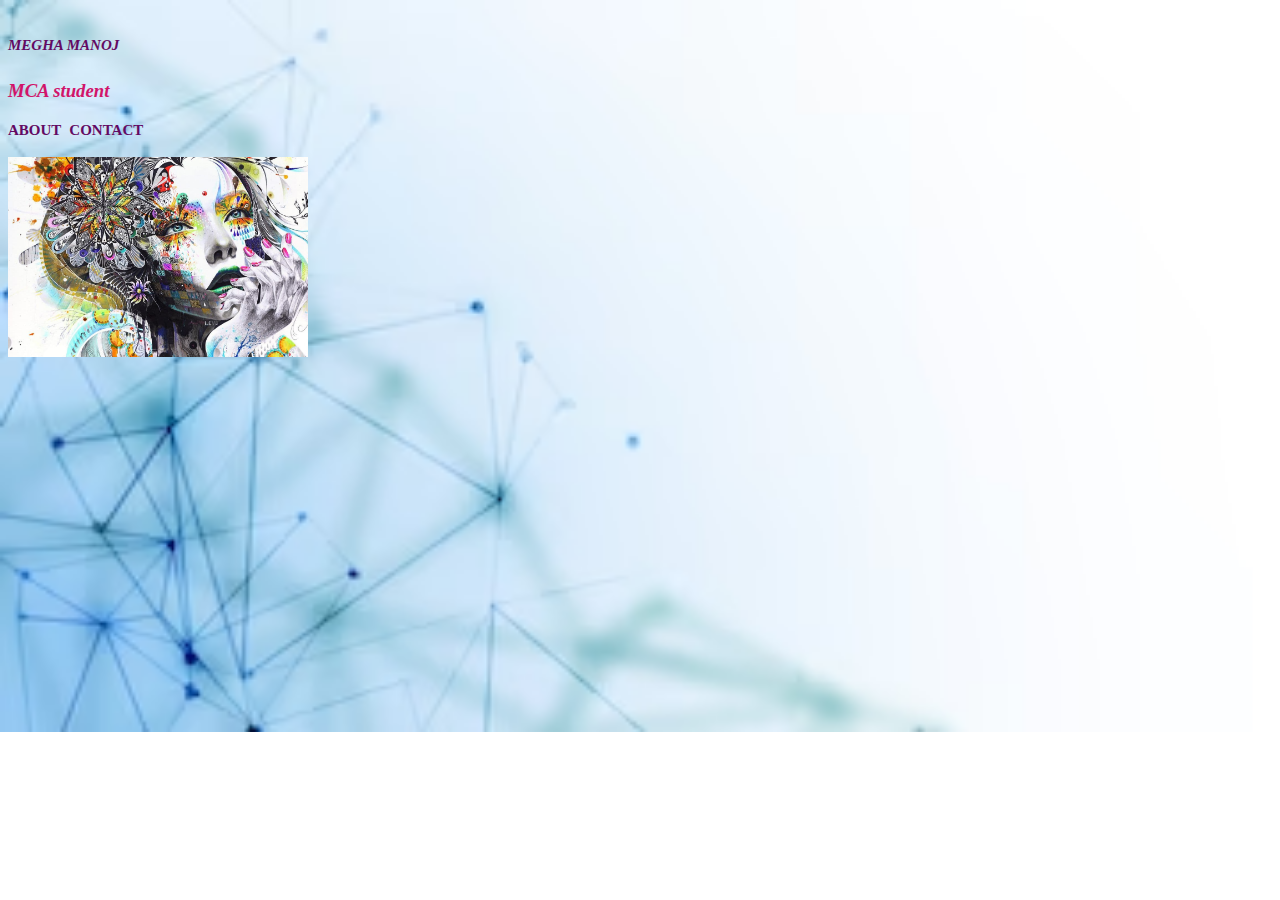
==== index.html @ 7fb22160 "assignment" ====
<!DOCTYPE html>
<html lang="en">
<head>
    <meta charset="UTF-8">
    <meta http-equiv="X-UA-Compatible" content="IE=edge">
    <meta name="viewport" content="width=device-width, initial-scale=1.0">
    <title>My Portfolio</title>
    <link rel="stylesheet" href="myweb.css">
</head>
<body>
   <h3 align="center">
    <h1 id="h1"><i><B><a href="myweb.html">MEGHA MANOJ</a></B></i></h1>
   <h3 id="intro"><i>MCA student</i></h3>
    <a href="about.html"><b>ABOUT</b></a>&nbsp;
    <a href="contact.html"><B>CONTACT</B></a>
   </h3><br><br>
   <div style="background-image: url('./images/H1.jpg'); background-size: cover; height:200px;width: 300px;">
        
</body>
</html>
---- myweb.css ----
body{
    background-image: url("./images/bgnew");
    
    /* background-position: center; */
     background-repeat: no-repeat;
    background-size: cover;
}
    

/* body{
    background-color: rgba(65, 187, 235, 0.212);
} */
#h1{
    color: rgb(219, 11, 105);
}
a{
    color: rgb(99, 10, 99);
    font-size: 15px;
    display: inline;
    text-align: right;
    text-decoration: none;
 

}
#intro{
    color: rgb(209, 21, 106);
}
.me
{
    color: rgb(10, 59, 99);
}
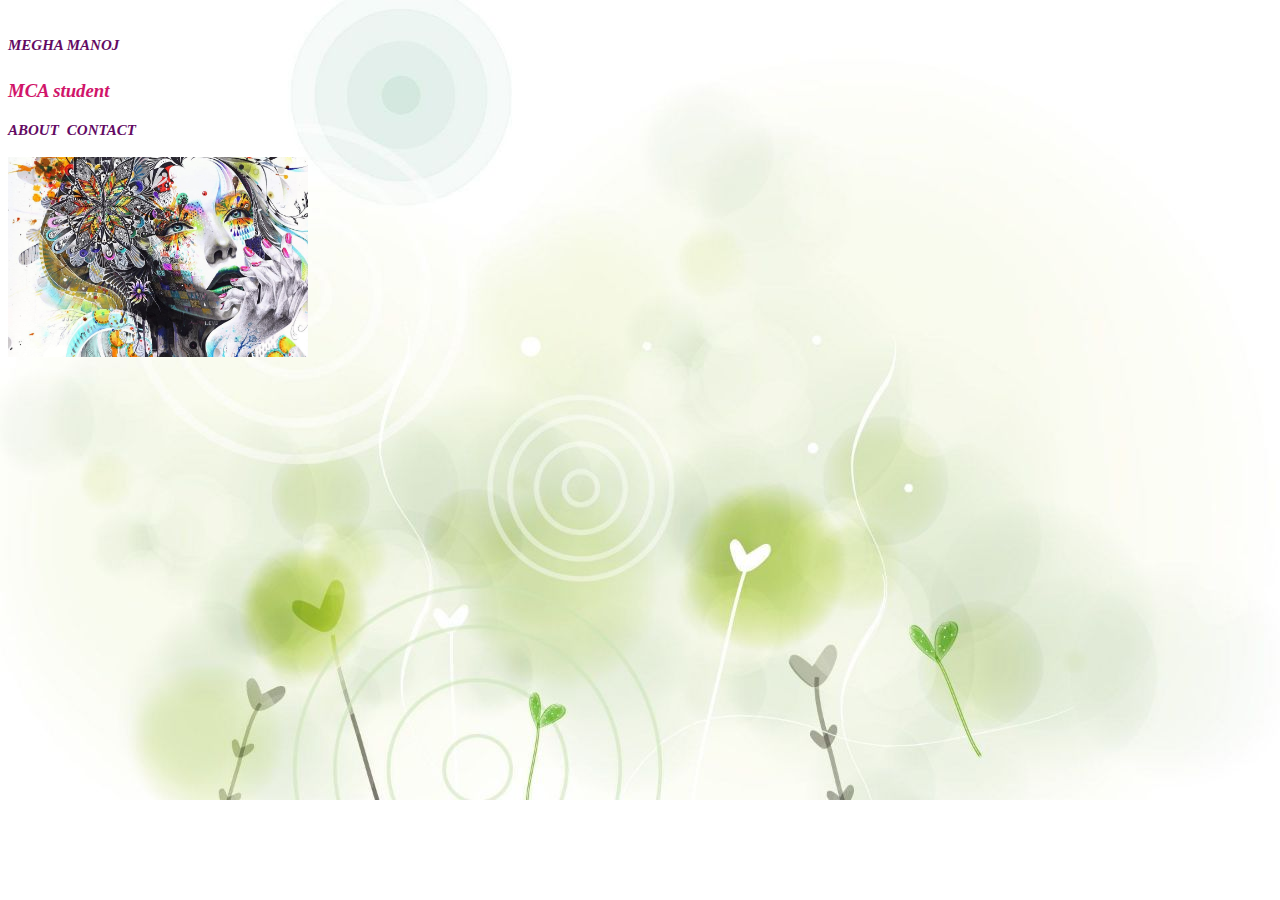
==== commit f060e750: "assignment" ====
--- a/index.html
+++ b/index.html
@@ -11,8 +11,8 @@
    <h3 align="center">
     <h1 id="h1"><i><B><a href="myweb.html">MEGHA MANOJ</a></B></i></h1>
    <h3 id="intro"><i>MCA student</i></h3>
-    <a href="about.html"><b>ABOUT</b></a>&nbsp;
-    <a href="contact.html"><B>CONTACT</B></a>
+    <a href="about.html"><b><i>ABOUT</i></b></a>&nbsp;
+    <a href="contact.html"><B><i>CONTACT</i></B></a>
    </h3><br><br>
    <div style="background-image: url('./images/H1.jpg'); background-size: cover; height:200px;width: 300px;">
         
--- a/myweb.css
+++ b/myweb.css
@@ -1,5 +1,5 @@
 body{
-    background-image: url("./images/bgnew");
+    background-image: url("./images/bgg.jpg");
     
     /* background-position: center; */
      background-repeat: no-repeat;
